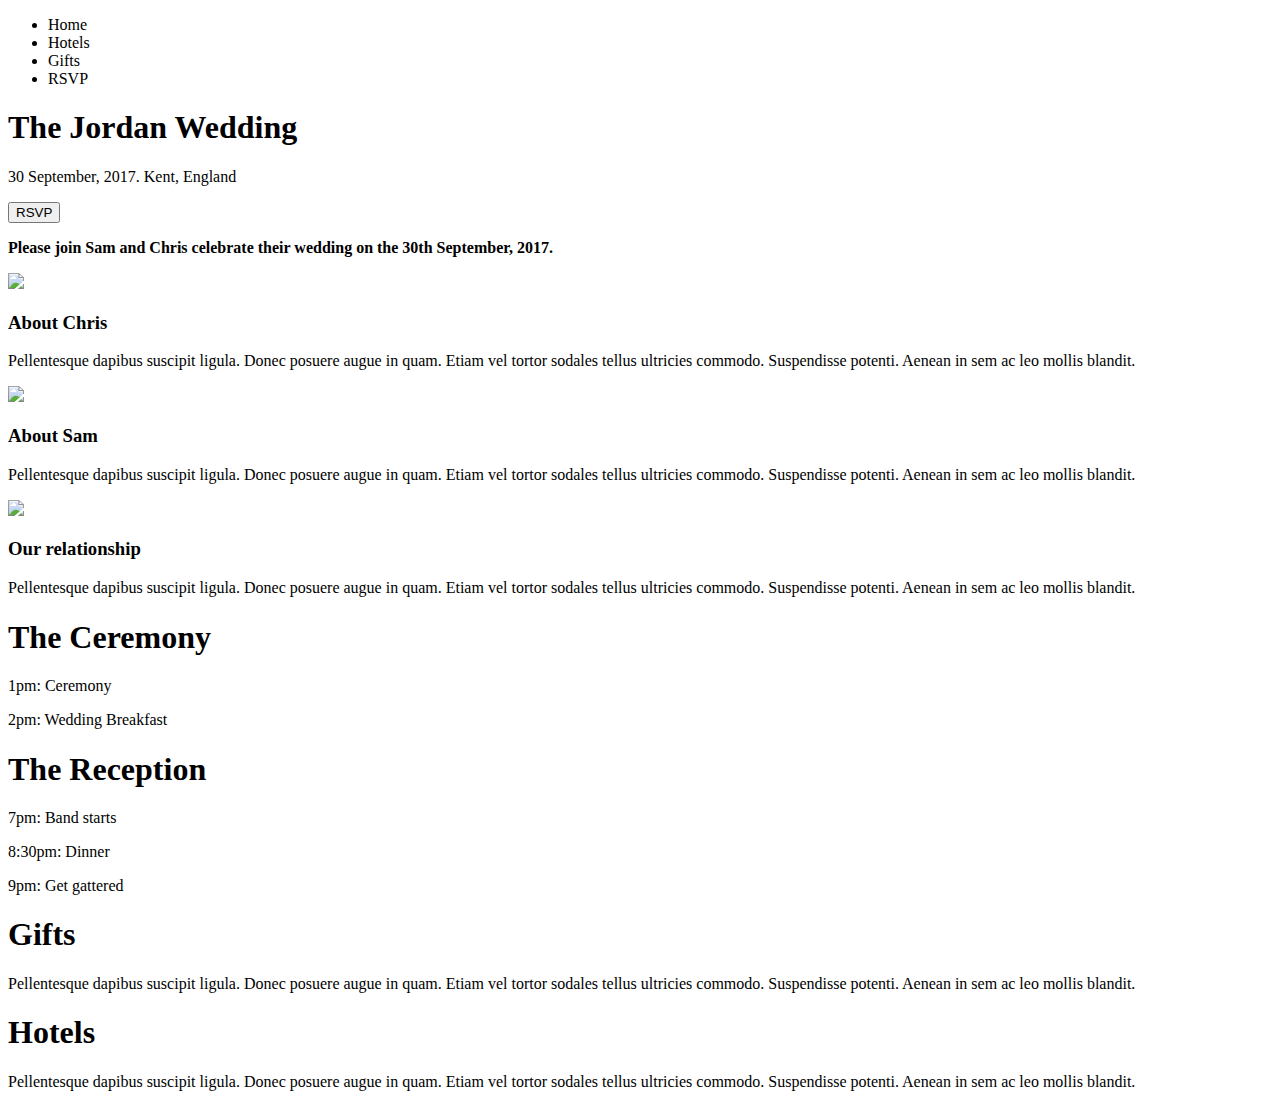
==== _harp/index.html @ 0495bba7 "Moving compiled files to _harp" ====
<!DOCTYPE html>
<html lang="en">
  <head>
    <meta charset="utf-8">
    <meta http-equiv="X-UA-Compatible" content="IE=edge">
    <meta name="viewport" content="width=device-width, initial-scale=1">
    <title>Extrajordanary</title>
    <link href="css/main.css" type="text/css" rel="stylesheet">
    <link href="https://fonts.googleapis.com/css?family=Open+Sans" rel="stylesheet">
    <link href="https://fonts.googleapis.com/css?family=Shrikhand" rel="stylesheet">
    <link href="https://fonts.googleapis.com/css?family=Kaushan+Script" rel="stylesheet">
  </head>
  <body>
    <section class="hero">
      <nav>
        <ul class="nav__menu">
          <li class="nav__item"><a>Home</a></li>
          <li class="nav__item"><a>Hotels</a></li>
          <li class="nav__item"><a>Gifts</a></li>
          <li class="nav__item"><a>RSVP</a></li>
        </ul>
      </nav>
      <section class="hero__block">
        <h1>The Jordan Wedding</h1>
        <p class="hero__description">30 September, 2017. Kent, England</p>
        <button class="hero__button">RSVP</button>
      </section>
    </section>
    <main>
      <p class="ribbon">
        <strong class="ribbon-content">Please join Sam and Chris celebrate their wedding on the 30th September, 2017.</strong>
      </p>

      <section class="personals">
        <article class="personals__item">
          <img src="http://placehold.it/300x200" />
          <h3>About Chris</h3>
          <p>Pellentesque dapibus suscipit ligula.  Donec posuere augue in quam.  Etiam vel tortor sodales tellus ultricies commodo.  Suspendisse potenti.  Aenean in sem ac leo mollis blandit.</p>
        </article>

        <article class="personals__item">
          <img src="http://placehold.it/300x200" />
          <h3>About Sam</h3>
          <p>Pellentesque dapibus suscipit ligula.  Donec posuere augue in quam.  Etiam vel tortor sodales tellus ultricies commodo.  Suspendisse potenti.  Aenean in sem ac leo mollis blandit.</p>
        </article>

        <article class="personals__item">
          <img src="http://placehold.it/300x200" />
          <h3>Our relationship</h3>
          <p>Pellentesque dapibus suscipit ligula.  Donec posuere augue in quam.  Etiam vel tortor sodales tellus ultricies commodo.  Suspendisse potenti.  Aenean in sem ac leo mollis blandit.</p>
        </article>
      </section>

      <section class="section-heading ceremony">
        <h1>The Ceremony</h1>
      </section>

      <section class="section-text">
        <p>1pm: Ceremony</p>
        <p>2pm: Wedding Breakfast</p>
      </section>

      <section class="section-heading reception">
        <h1>The Reception</h1>
      </section>

      <section class="section-text">
        <p>7pm: Band starts</p>
        <p>8:30pm: Dinner</p>
        <p>9pm: Get gattered</p>
      </section>

      <section class="section-heading gifts">
        <h1>Gifts</h1>
        </section>
      <section class="section-text">
        <p>Pellentesque dapibus suscipit ligula.  Donec posuere augue in quam.  Etiam vel tortor sodales tellus ultricies commodo.  Suspendisse potenti.  Aenean in sem ac leo mollis blandit.</p>
      </section>

      <section class="section-heading hotels">
        <h1>Hotels</h1>
      </section>
      <section class="section-text">
      <p>Pellentesque dapibus suscipit ligula.  Donec posuere augue in quam.  Etiam vel tortor sodales tellus ultricies commodo.  Suspendisse potenti.  Aenean in sem ac leo mollis blandit.</p>
      </section>
    </main>
  </body>
</html>
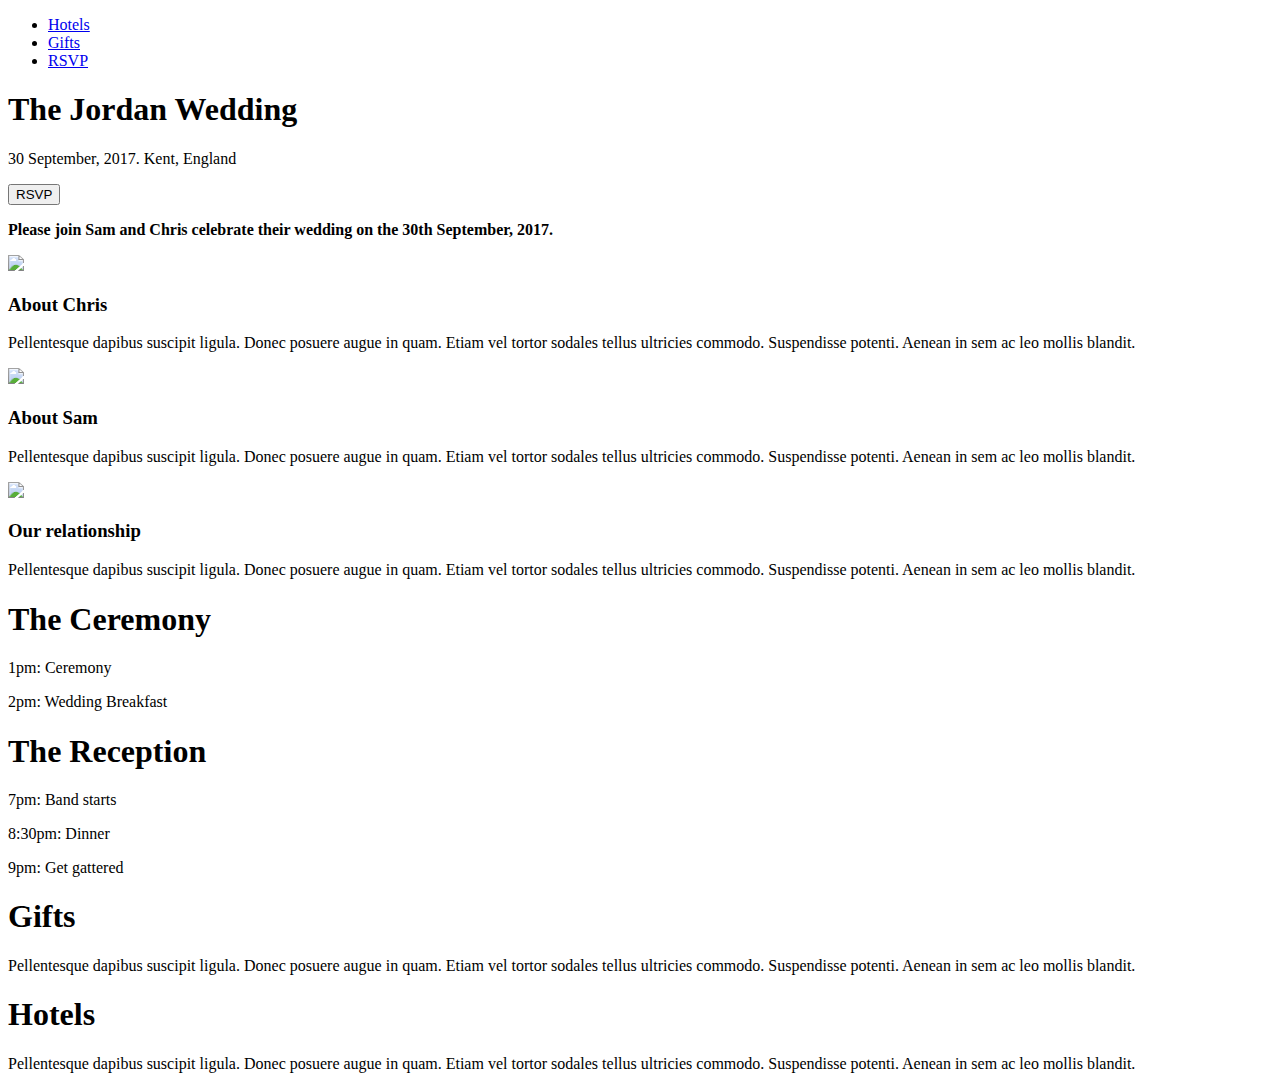
==== commit 6b67ea30: "Improves styling." ====
--- a/_harp/index.html
+++ b/_harp/index.html
@@ -14,16 +14,15 @@
     <section class="hero">
       <nav>
         <ul class="nav__menu">
-          <li class="nav__item"><a>Home</a></li>
-          <li class="nav__item"><a>Hotels</a></li>
-          <li class="nav__item"><a>Gifts</a></li>
-          <li class="nav__item"><a>RSVP</a></li>
+          <li class="nav__item"><a href="#hotels">Hotels</a></li>
+          <li class="nav__item"><a href="#gifts">Gifts</a></li>
+          <li class="nav__item"><a href="https://docs.google.com/forms/d/e/1FAIpQLSe5c0kruGuvWqjjnZh0pbIxx5oPrCfM5Gct3N-8YPcyXvbehA/viewform?usp=sf_link">RSVP</a></li>
         </ul>
       </nav>
       <section class="hero__block">
         <h1>The Jordan Wedding</h1>
         <p class="hero__description">30 September, 2017. Kent, England</p>
-        <button class="hero__button">RSVP</button>
+        <a href="https://docs.google.com/forms/d/e/1FAIpQLSe5c0kruGuvWqjjnZh0pbIxx5oPrCfM5Gct3N-8YPcyXvbehA/viewform?usp=sf_link"><button class="hero__button">RSVP</button></a>
       </section>
     </section>
     <main>
@@ -70,14 +69,14 @@
         <p>9pm: Get gattered</p>
       </section>
 
-      <section class="section-heading gifts">
+      <section id="gifts" class="section-heading gifts">
         <h1>Gifts</h1>
         </section>
       <section class="section-text">
         <p>Pellentesque dapibus suscipit ligula.  Donec posuere augue in quam.  Etiam vel tortor sodales tellus ultricies commodo.  Suspendisse potenti.  Aenean in sem ac leo mollis blandit.</p>
       </section>
 
-      <section class="section-heading hotels">
+      <section id="hotels" class="section-heading hotels">
         <h1>Hotels</h1>
       </section>
       <section class="section-text">
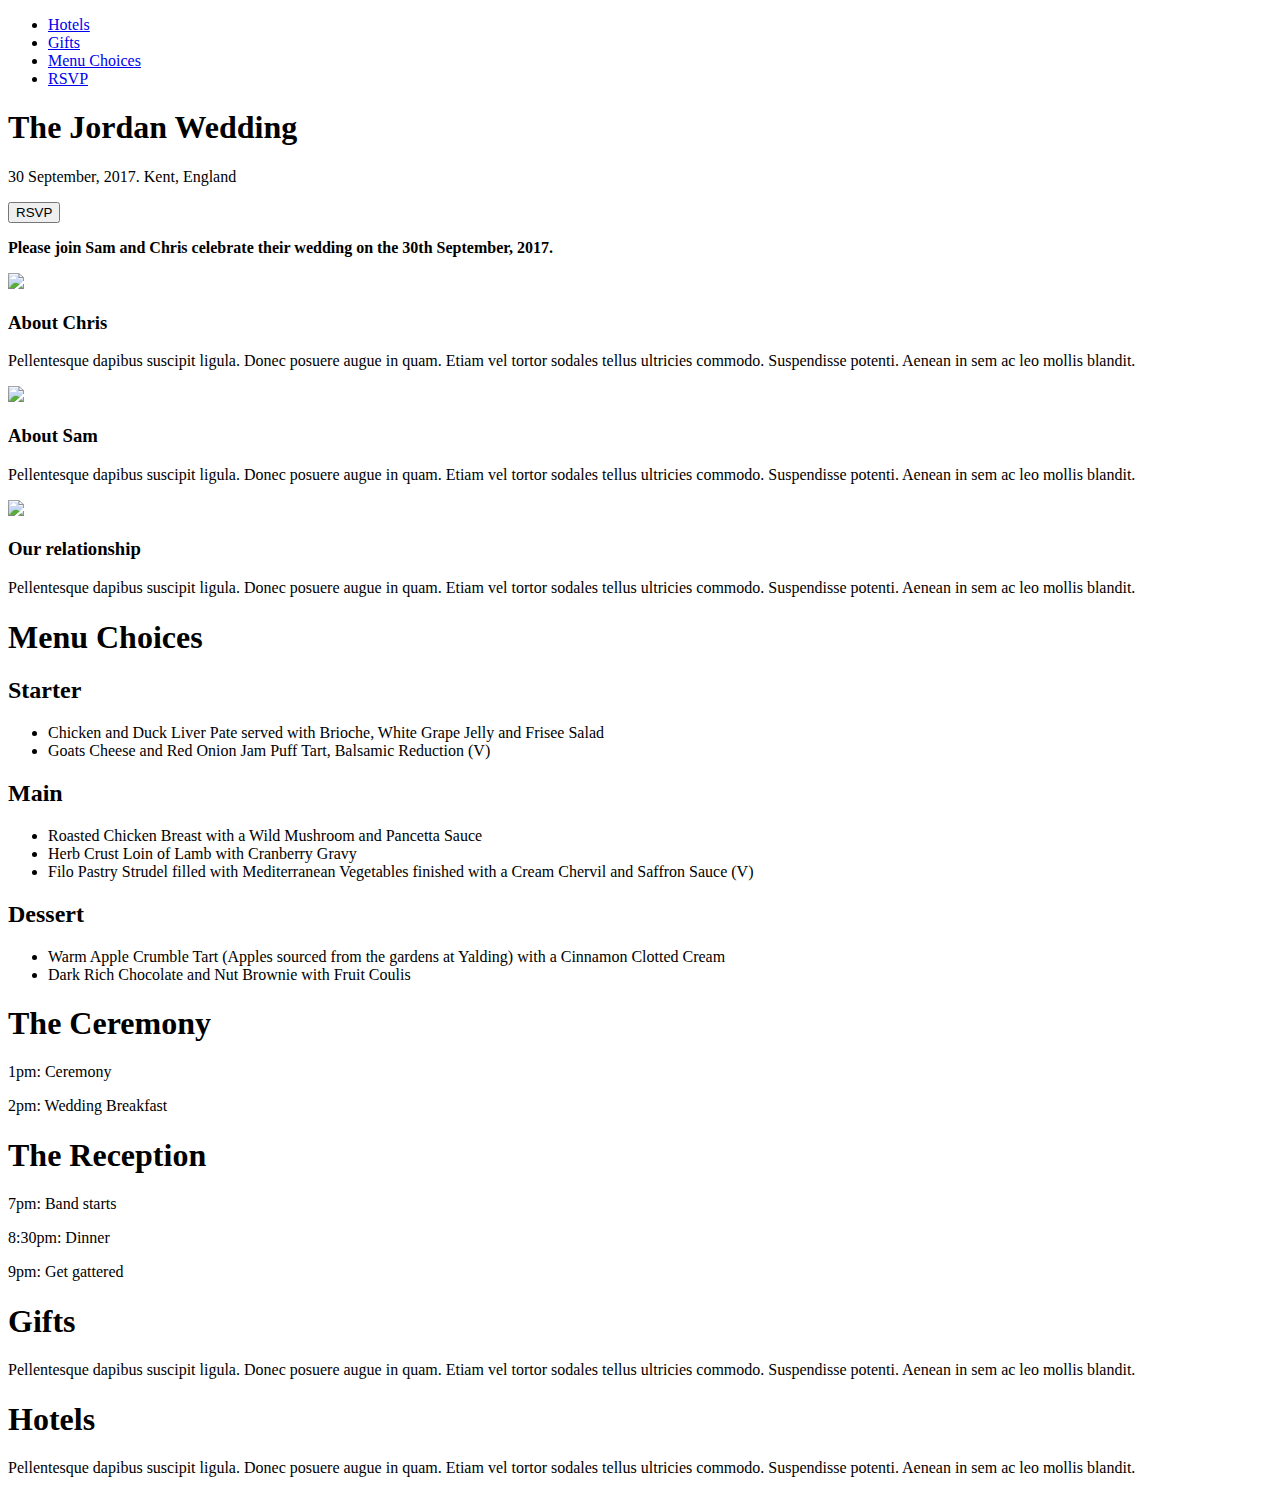
==== commit 02daa91f: "Adds menu choices." ====
--- a/_harp/index.html
+++ b/_harp/index.html
@@ -16,6 +16,7 @@
         <ul class="nav__menu">
           <li class="nav__item"><a href="#hotels">Hotels</a></li>
           <li class="nav__item"><a href="#gifts">Gifts</a></li>
+          <li class="nav__item"><a href="#food-choices">Menu Choices</a></li>
           <li class="nav__item"><a href="https://docs.google.com/forms/d/e/1FAIpQLSe5c0kruGuvWqjjnZh0pbIxx5oPrCfM5Gct3N-8YPcyXvbehA/viewform?usp=sf_link">RSVP</a></li>
         </ul>
       </nav>
@@ -48,6 +49,37 @@
           <h3>Our relationship</h3>
           <p>Pellentesque dapibus suscipit ligula.  Donec posuere augue in quam.  Etiam vel tortor sodales tellus ultricies commodo.  Suspendisse potenti.  Aenean in sem ac leo mollis blandit.</p>
         </article>
+      </section>
+
+      <section class="section-heading menu-choices" id="food-choices">
+        <h1>Menu Choices</h1>
+      </section>
+
+      <section class="section-text">
+        <section class="food-choices">
+          <article>
+            <h2>Starter</h2>
+            <ul>
+              <li>Chicken and Duck Liver Pate served with Brioche, White Grape Jelly and Frisee Salad</li>
+              <li>Goats Cheese and Red Onion Jam Puff Tart, Balsamic Reduction (V)</li>
+            </ul>
+          </article>
+          <article>
+            <h2>Main</h2>
+            <ul>
+              <li>Roasted Chicken Breast with a Wild Mushroom and Pancetta Sauce</li>
+              <li>Herb Crust Loin of Lamb with Cranberry Gravy</li>
+              <li>Filo Pastry Strudel filled with Mediterranean Vegetables finished with a Cream Chervil and Saffron Sauce (V)</li>
+            </ul>
+          </article>
+          <article>
+            <h2>Dessert</h2>
+            <ul>
+              <li>Warm Apple Crumble Tart (Apples sourced from the gardens at Yalding) with a Cinnamon Clotted Cream</li>
+              <li>Dark Rich Chocolate and Nut Brownie with Fruit Coulis</li>
+            </ul>
+          </article>
+        </section>
       </section>
 
       <section class="section-heading ceremony">
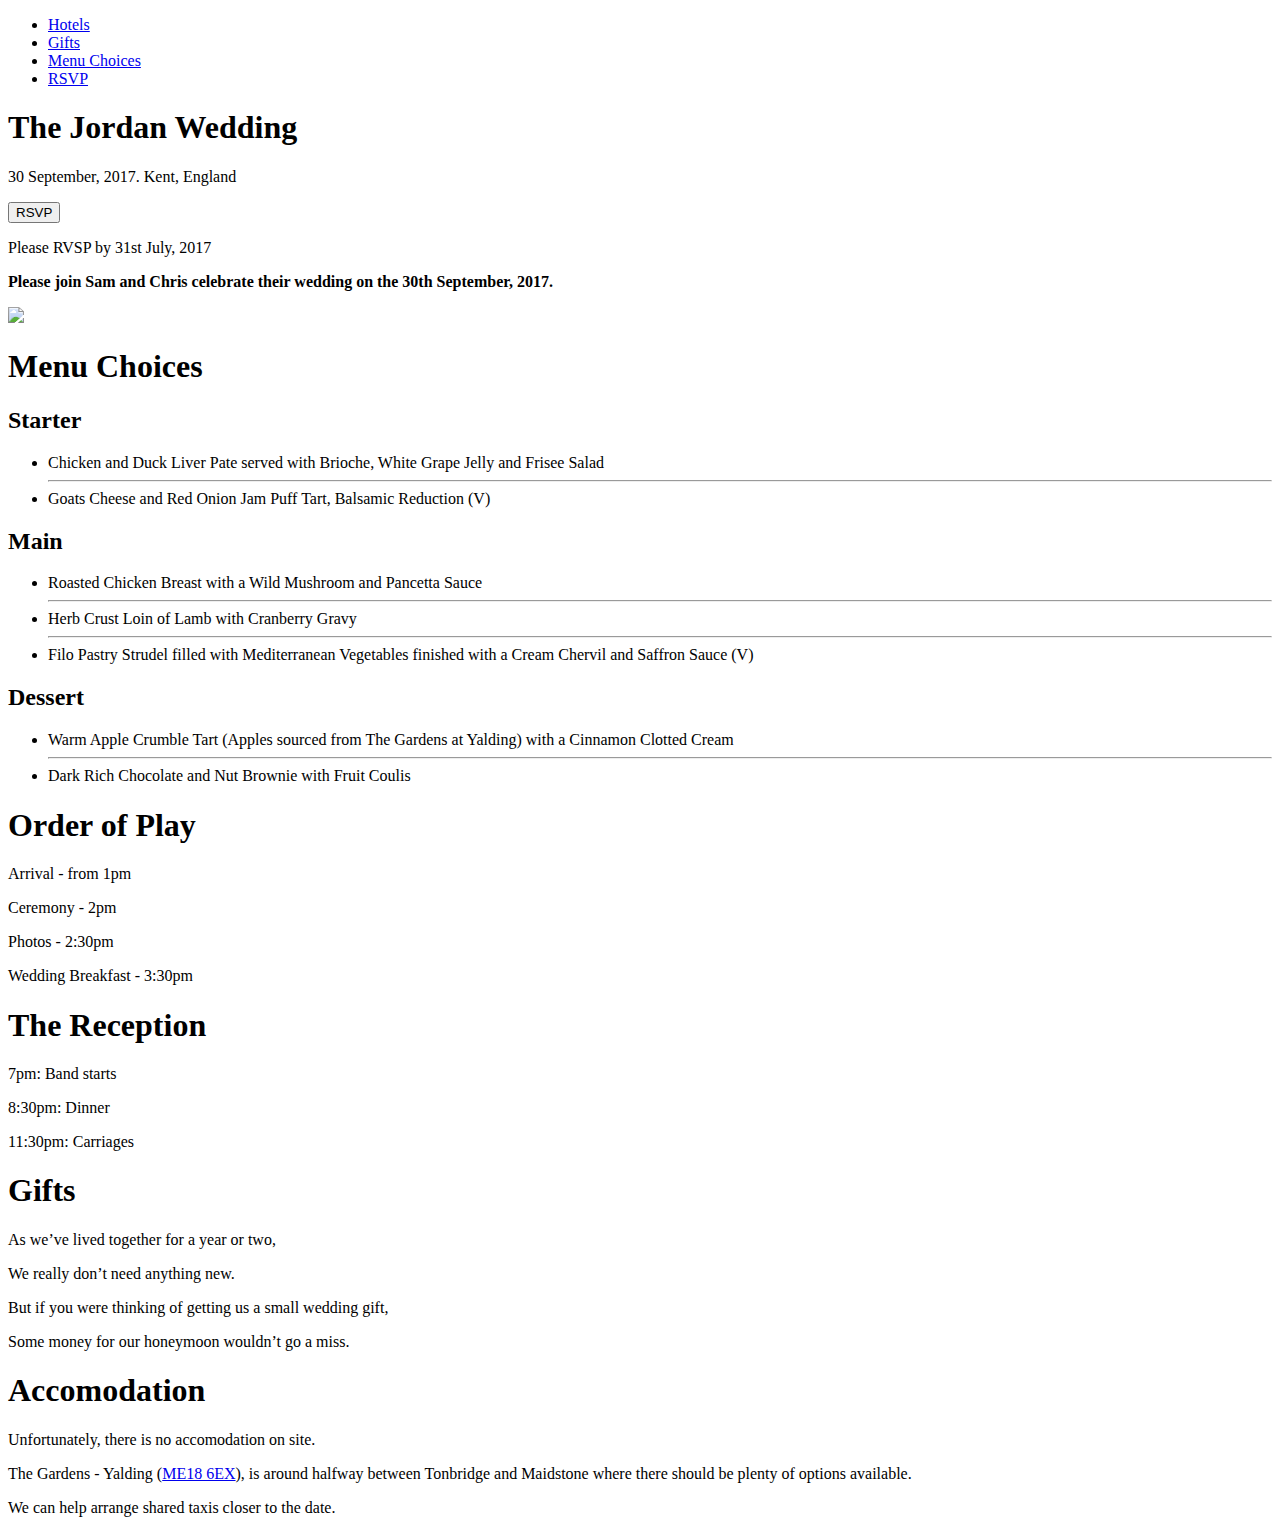
==== commit 370c7a7e: "Changes website." ====
--- a/_harp/index.html
+++ b/_harp/index.html
@@ -25,6 +25,7 @@
         <p class="hero__description">30 September, 2017. Kent, England</p>
         <a href="https://docs.google.com/forms/d/e/1FAIpQLSe5c0kruGuvWqjjnZh0pbIxx5oPrCfM5Gct3N-8YPcyXvbehA/viewform?usp=sf_link"><button class="hero__button">RSVP</button></a>
       </section>
+        <p class="rsvp-text">Please RVSP by 31st July, 2017</p>
     </section>
     <main>
       <p class="ribbon">
@@ -33,21 +34,7 @@
 
       <section class="personals">
         <article class="personals__item">
-          <img src="http://placehold.it/300x200" />
-          <h3>About Chris</h3>
-          <p>Pellentesque dapibus suscipit ligula.  Donec posuere augue in quam.  Etiam vel tortor sodales tellus ultricies commodo.  Suspendisse potenti.  Aenean in sem ac leo mollis blandit.</p>
-        </article>
-
-        <article class="personals__item">
-          <img src="http://placehold.it/300x200" />
-          <h3>About Sam</h3>
-          <p>Pellentesque dapibus suscipit ligula.  Donec posuere augue in quam.  Etiam vel tortor sodales tellus ultricies commodo.  Suspendisse potenti.  Aenean in sem ac leo mollis blandit.</p>
-        </article>
-
-        <article class="personals__item">
-          <img src="http://placehold.it/300x200" />
-          <h3>Our relationship</h3>
-          <p>Pellentesque dapibus suscipit ligula.  Donec posuere augue in quam.  Etiam vel tortor sodales tellus ultricies commodo.  Suspendisse potenti.  Aenean in sem ac leo mollis blandit.</p>
+          <img src="http://placehold.it/500x300" />
         </article>
       </section>
 
@@ -61,21 +48,25 @@
             <h2>Starter</h2>
             <ul>
               <li>Chicken and Duck Liver Pate served with Brioche, White Grape Jelly and Frisee Salad</li>
-              <li>Goats Cheese and Red Onion Jam Puff Tart, Balsamic Reduction (V)</li>
+              <hr />
+                <li>Goats Cheese and Red Onion Jam Puff Tart, Balsamic Reduction (V)</li>
             </ul>
           </article>
           <article>
             <h2>Main</h2>
             <ul>
               <li>Roasted Chicken Breast with a Wild Mushroom and Pancetta Sauce</li>
+              <hr />
               <li>Herb Crust Loin of Lamb with Cranberry Gravy</li>
+              <hr />
               <li>Filo Pastry Strudel filled with Mediterranean Vegetables finished with a Cream Chervil and Saffron Sauce (V)</li>
             </ul>
           </article>
           <article>
             <h2>Dessert</h2>
             <ul>
-              <li>Warm Apple Crumble Tart (Apples sourced from the gardens at Yalding) with a Cinnamon Clotted Cream</li>
+              <li>Warm Apple Crumble Tart (Apples sourced from The Gardens at Yalding) with a Cinnamon Clotted Cream</li>
+              <hr />
               <li>Dark Rich Chocolate and Nut Brownie with Fruit Coulis</li>
             </ul>
           </article>
@@ -83,12 +74,14 @@
       </section>
 
       <section class="section-heading ceremony">
-        <h1>The Ceremony</h1>
+        <h1>Order of Play</h1>
       </section>
 
       <section class="section-text">
-        <p>1pm: Ceremony</p>
-        <p>2pm: Wedding Breakfast</p>
+        <p>Arrival - from 1pm</p>
+        <p>Ceremony - 2pm</p>
+        <p>Photos - 2:30pm</p>
+        <p>Wedding Breakfast - 3:30pm</p>
       </section>
 
       <section class="section-heading reception">
@@ -98,21 +91,26 @@
       <section class="section-text">
         <p>7pm: Band starts</p>
         <p>8:30pm: Dinner</p>
-        <p>9pm: Get gattered</p>
+        <p>11:30pm: Carriages</p>
       </section>
 
       <section id="gifts" class="section-heading gifts">
         <h1>Gifts</h1>
-        </section>
+      </section>
       <section class="section-text">
-        <p>Pellentesque dapibus suscipit ligula.  Donec posuere augue in quam.  Etiam vel tortor sodales tellus ultricies commodo.  Suspendisse potenti.  Aenean in sem ac leo mollis blandit.</p>
+        <p>As we’ve lived together for a year or two,</p>
+        <p>We really don’t need anything new.</p>
+        <p>But if you were thinking of getting us a small wedding gift,</p>
+        <p>Some money for our honeymoon wouldn’t go a miss.</p>
       </section>
 
       <section id="hotels" class="section-heading hotels">
-        <h1>Hotels</h1>
+        <h1>Accomodation</h1>
       </section>
       <section class="section-text">
-      <p>Pellentesque dapibus suscipit ligula.  Donec posuere augue in quam.  Etiam vel tortor sodales tellus ultricies commodo.  Suspendisse potenti.  Aenean in sem ac leo mollis blandit.</p>
+        <p>Unfortunately, there is no accomodation on site.</p>
+        <p>The Gardens - Yalding (<a href="https://www.google.co.uk/maps/place/Yalding,+Maidstone+ME18+6EX/@51.2163699,0.4257554,16z/data=!3m1!4b1!4m5!3m4!1s0x47df37033bc54f6b:0x3593deb909a7e030!8m2!3d51.2170219!4d0.4303576?q=ME18+6EX&bav=on.2,or.r_cp.&biw=1440&bih=803&um=1&ie=UTF-8&sa=X&ved=0ahUKEwji89bVpf7TAhWFDMAKHUNcAXcQ_AUIBigB">ME18 6EX</a>), is around halfway between Tonbridge and Maidstone where there should be plenty of options available.</p>
+        <p>We can help arrange shared taxis closer to the date.</p>
       </section>
     </main>
   </body>
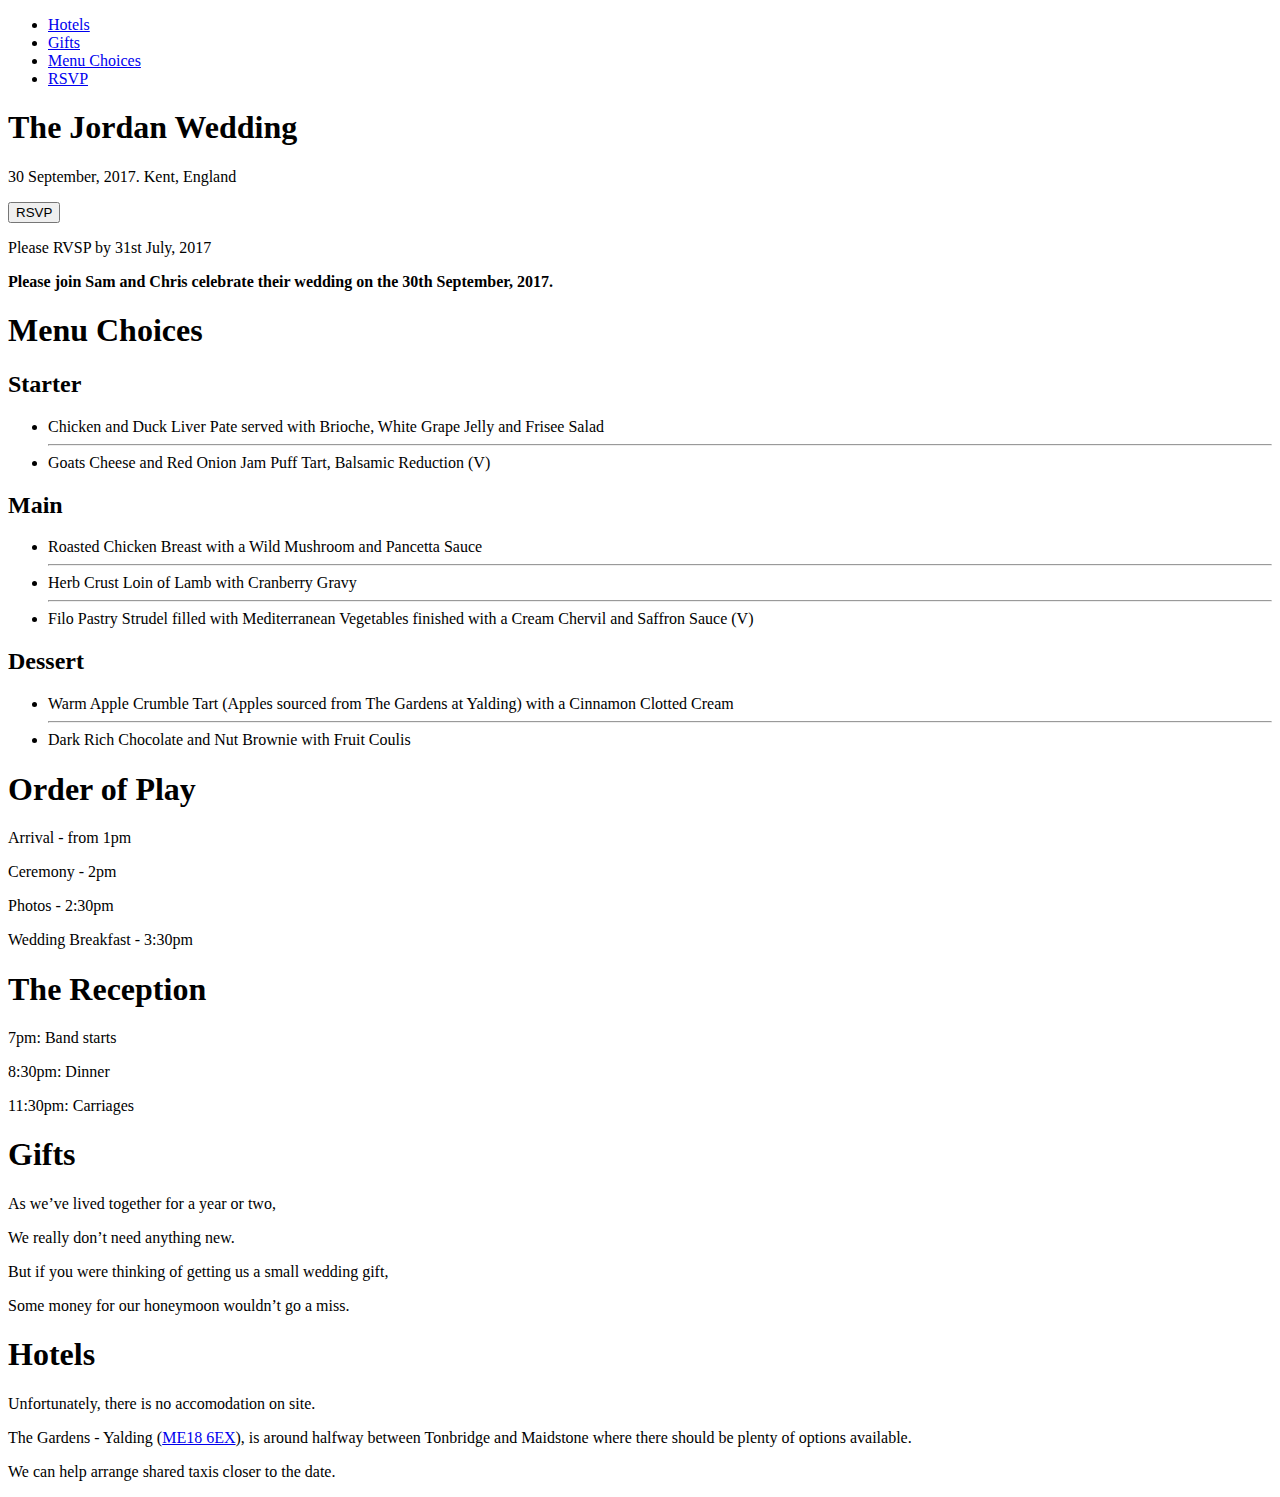
==== commit afd9839e: "Hotels to Accomodation." ====
--- a/_harp/index.html
+++ b/_harp/index.html
@@ -31,12 +31,6 @@
       <p class="ribbon">
         <strong class="ribbon-content">Please join Sam and Chris celebrate their wedding on the 30th September, 2017.</strong>
       </p>
-
-      <section class="personals">
-        <article class="personals__item">
-          <img src="http://placehold.it/500x300" />
-        </article>
-      </section>
 
       <section class="section-heading menu-choices" id="food-choices">
         <h1>Menu Choices</h1>
@@ -105,7 +99,7 @@
       </section>
 
       <section id="hotels" class="section-heading hotels">
-        <h1>Accomodation</h1>
+        <h1>Hotels</h1>
       </section>
       <section class="section-text">
         <p>Unfortunately, there is no accomodation on site.</p>
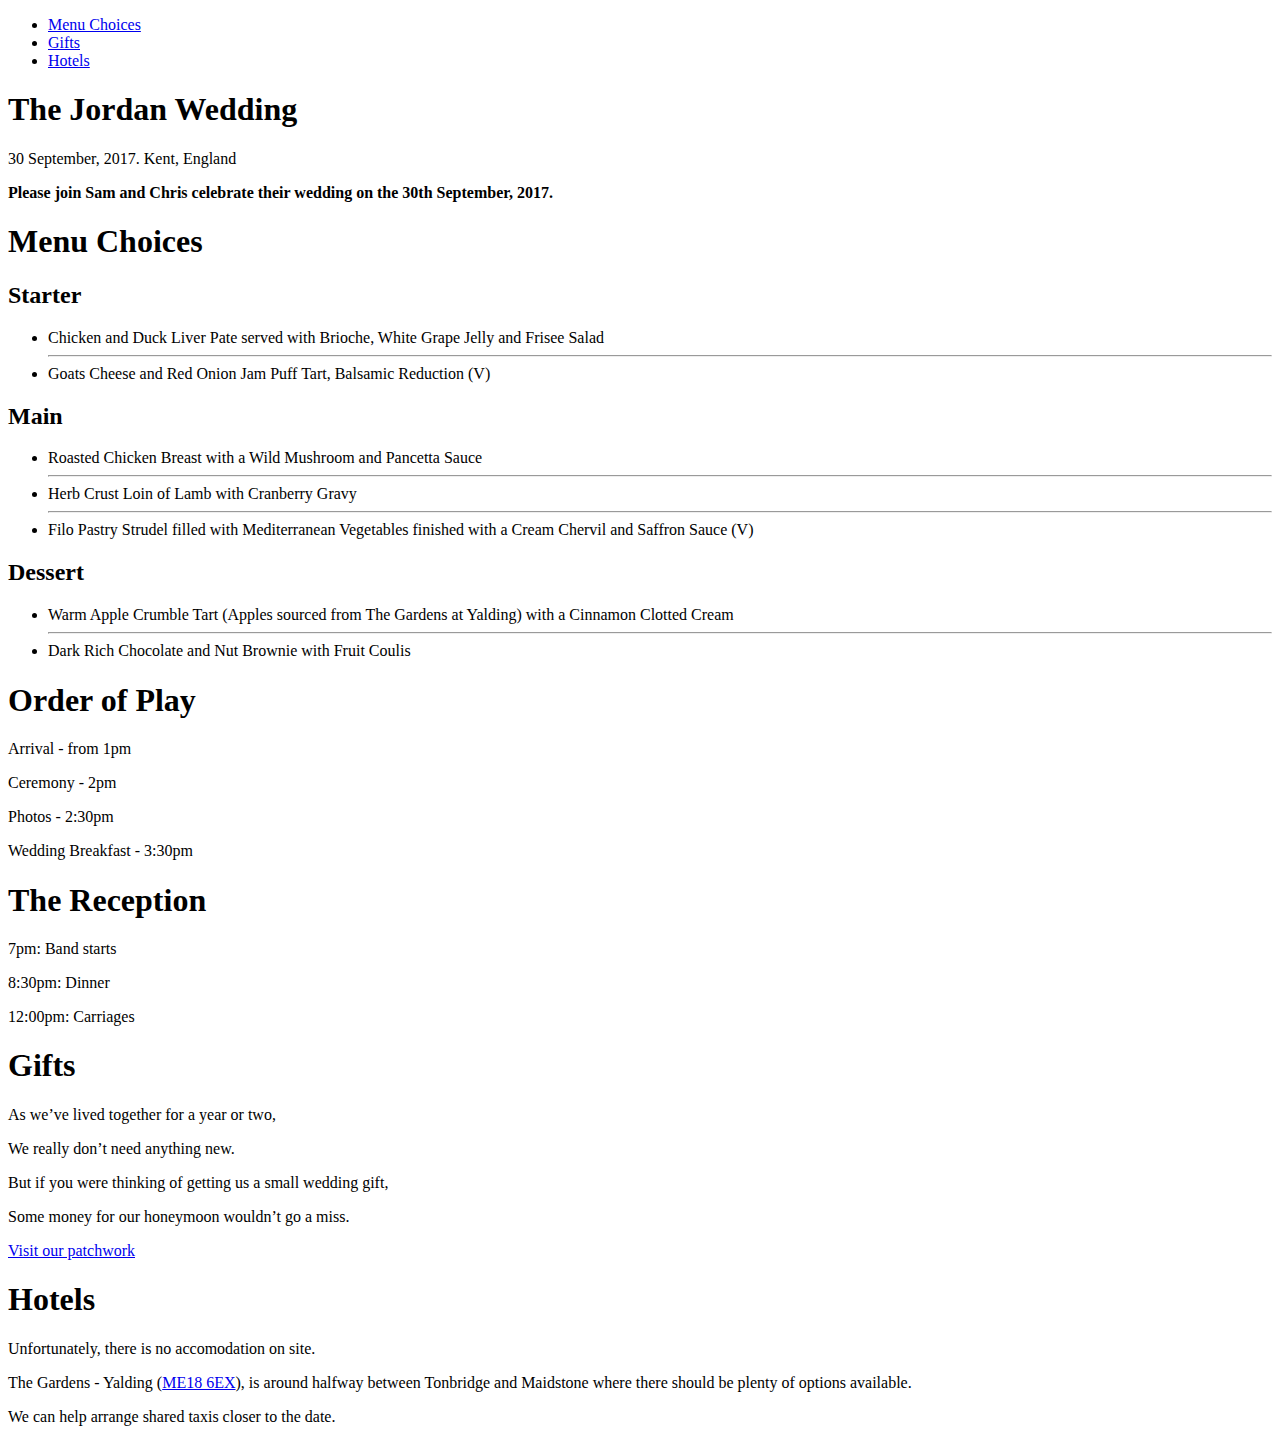
==== commit e9de15d0: "Update to gifts." ====
--- a/_harp/index.html
+++ b/_harp/index.html
@@ -14,18 +14,15 @@
     <section class="hero">
       <nav>
         <ul class="nav__menu">
+          <li class="nav__item"><a href="#food-choices">Menu Choices</a></li>
+          <li class="nav__item"><a href="#gifts">Gifts</a></li>
           <li class="nav__item"><a href="#hotels">Hotels</a></li>
-          <li class="nav__item"><a href="#gifts">Gifts</a></li>
-          <li class="nav__item"><a href="#food-choices">Menu Choices</a></li>
-          <li class="nav__item"><a href="https://docs.google.com/forms/d/e/1FAIpQLSe5c0kruGuvWqjjnZh0pbIxx5oPrCfM5Gct3N-8YPcyXvbehA/viewform?usp=sf_link">RSVP</a></li>
         </ul>
       </nav>
       <section class="hero__block">
         <h1>The Jordan Wedding</h1>
         <p class="hero__description">30 September, 2017. Kent, England</p>
-        <a href="https://docs.google.com/forms/d/e/1FAIpQLSe5c0kruGuvWqjjnZh0pbIxx5oPrCfM5Gct3N-8YPcyXvbehA/viewform?usp=sf_link"><button class="hero__button">RSVP</button></a>
       </section>
-        <p class="rsvp-text">Please RVSP by 31st July, 2017</p>
     </section>
     <main>
       <p class="ribbon">
@@ -85,7 +82,7 @@
       <section class="section-text">
         <p>7pm: Band starts</p>
         <p>8:30pm: Dinner</p>
-        <p>11:30pm: Carriages</p>
+        <p>12:00pm: Carriages</p>
       </section>
 
       <section id="gifts" class="section-heading gifts">
@@ -96,6 +93,7 @@
         <p>We really don’t need anything new.</p>
         <p>But if you were thinking of getting us a small wedding gift,</p>
         <p>Some money for our honeymoon wouldn’t go a miss.</p>
+        <a href="https://patchworkit.com/13400/Extrajordanary">Visit our patchwork</a>
       </section>
 
       <section id="hotels" class="section-heading hotels">
